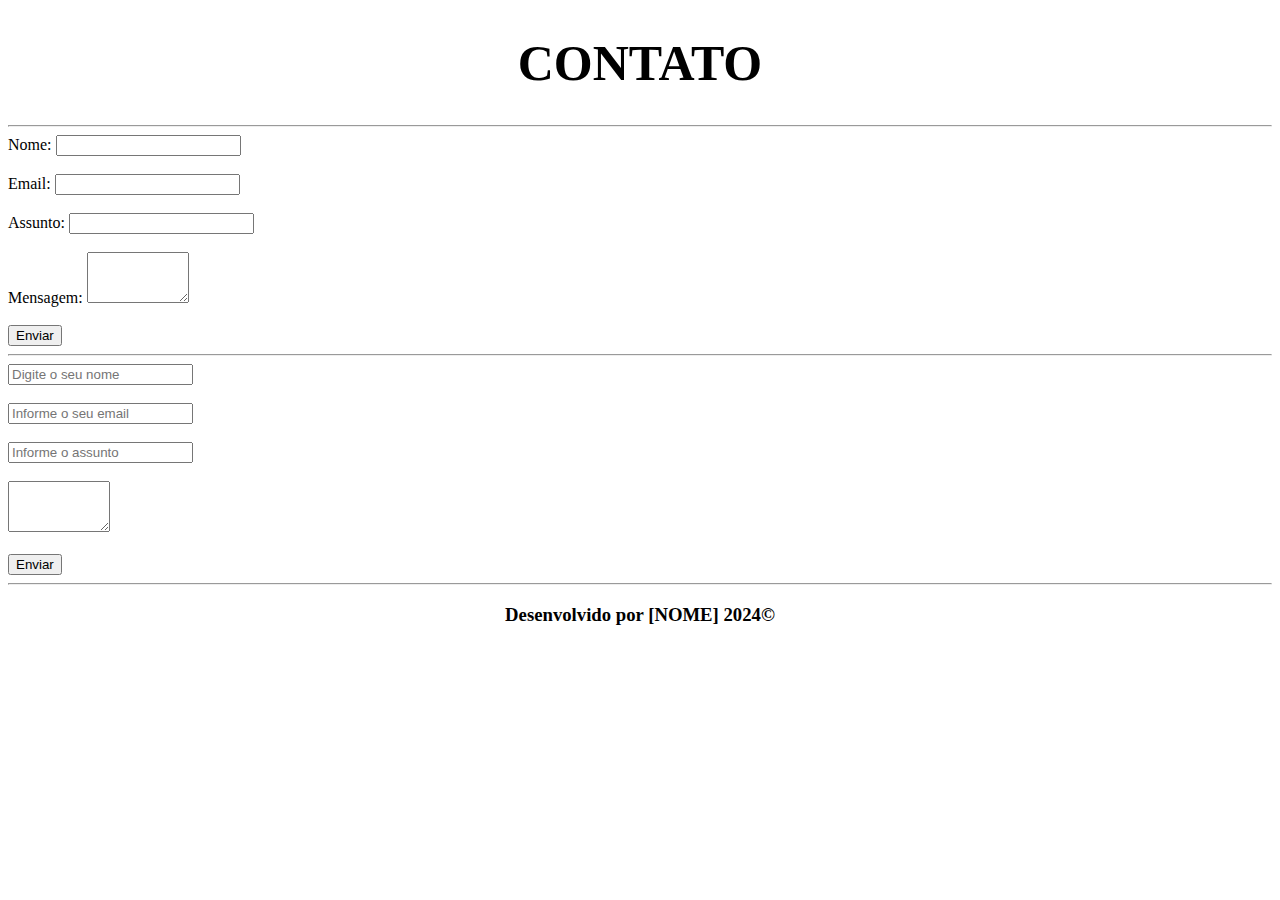
==== contato.html @ a88ffc35 "Atualização da página 'sobre.html' e criação da página 'contato.html'." ====
<!DOCTYPE html>
<html lang="pt-br">
<head>
    <meta charset="UTF-8">
    <meta http-equiv="X-UA-Compatible" content="IE=edge">
    <meta name="viewport" content="width=device-width, initial-scale=1.0">
    <title>Página de Exemplo</title>
</head>
<body>
    <header>
        <h1 style="font-size: 50px; text-align: center;">
            CONTATO
        </h1>
    </header>
    <main>
        <hr>
        <form>
            <label for="nome">Nome:</label>
            <input type="text" name="nome" id="nome"> <br> <br>
            <label for="email">Email:</label>
            <input type="email" name="email" id="email"> <br> <br>
            <label for="assunto">Assunto:</label>
            <input type="text" name="assunto" id="assunto"> <br> <br>
            <label for="mensagem">Mensagem:</label>
            <textarea name="mensagem" id="mensagem" cols="10" rows="3">

            </textarea> <br> <br>
            <input type="submit" value="Enviar">
        </form>
        <hr>
        <form>
            <input type="text" name="nome" id="nome" placeholder="Digite o seu nome"> <br> <br>
            <input type="email" name="email" id="email" placeholder="Informe o seu email"> <br> <br>
            <input type="text" name="assunto" id="assunto" placeholder="Informe o assunto"> <br> <br>
            <textarea name="mensagem" id="mensagem" cols="10" rows="3" placeholder="Digite a mensagem">

            </textarea> <br> <br>
            <input type="submit" value="Enviar">
        </form>
        <hr>
    </main>
    <footer>
        <h3 style="text-align: center;">Desenvolvido por [NOME] 2024&copy;</h3>
    </footer>
</body>
</html>
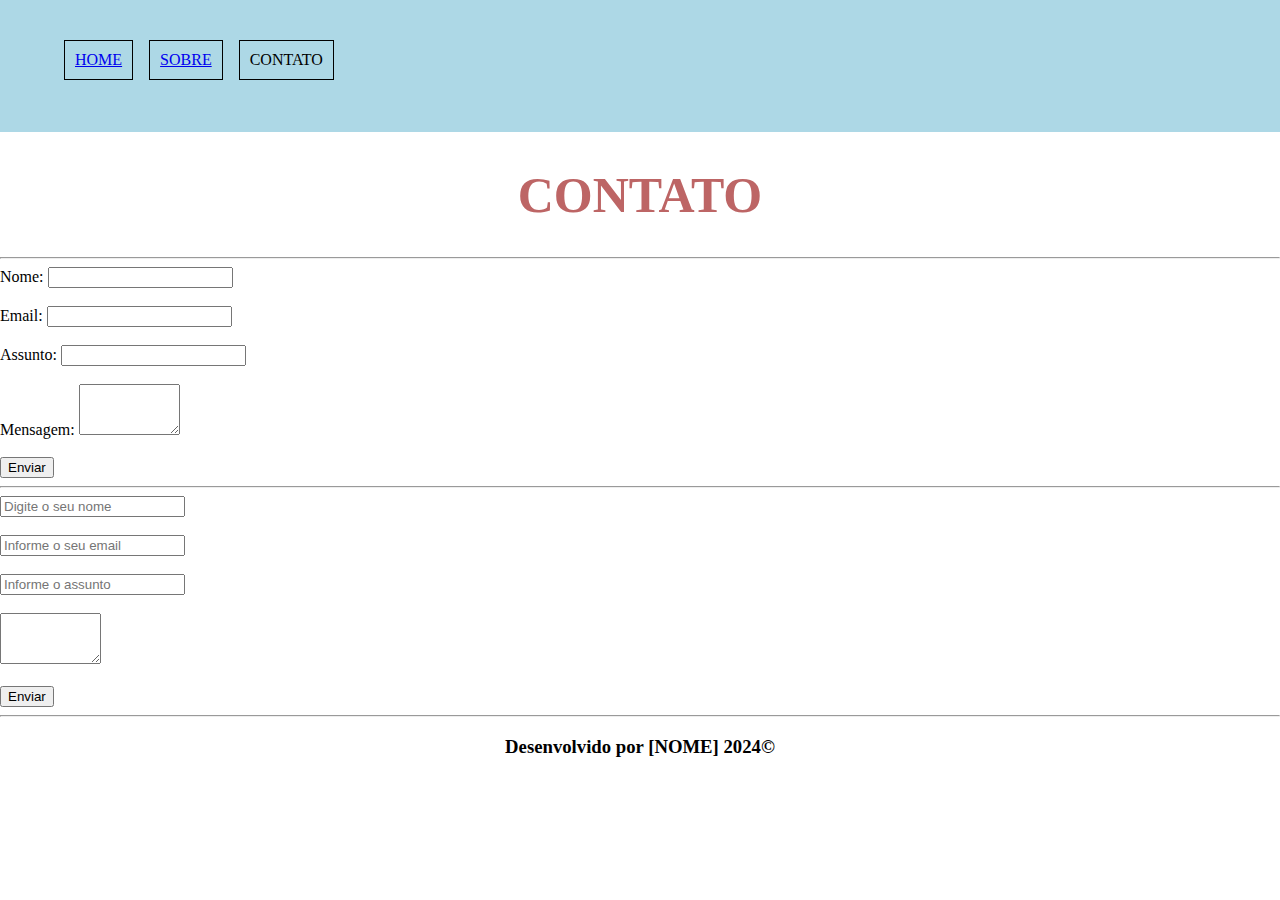
==== commit 6e512b33: "Configurando barra de menu e CSS." ====
--- a/contato.html
+++ b/contato.html
@@ -5,10 +5,23 @@
     <meta http-equiv="X-UA-Compatible" content="IE=edge">
     <meta name="viewport" content="width=device-width, initial-scale=1.0">
     <title>Página de Exemplo</title>
+    <link rel="stylesheet" href="assets/css/style.css">
 </head>
 <body>
     <header>
-        <h1 style="font-size: 50px; text-align: center;">
+        <nav>
+            <!-- Navegação-->
+            <ul>
+                <li>
+                    <a href="/">HOME</a>
+                </li>
+                <li>
+                    <a href="sobre.html">SOBRE</a>
+                </li>
+                <li>CONTATO</li>
+            </ul>
+        </nav>
+        <h1 class="titulo">
             CONTATO
         </h1>
     </header>
--- a/assets/css/style.css
+++ b/assets/css/style.css
@@ -0,0 +1,46 @@
+/**
+* Arquivo com regras CSS
+*/
+
+body {
+    margin: 0;
+}
+
+img {
+    margin-left: 35%;
+    width: 30%;
+    height: auto;
+}
+
+/* h1 { */
+.titulo {
+    font-size: 50px;
+    text-align: center;
+    color: rgb(189, 101, 101);
+}
+    
+.paragrafo {
+    font-size: 20px;
+    text-align: justify;
+    margin: 5rem;
+}
+
+nav {
+    width: 100%;
+    height: 100px;
+    padding: 1rem;
+    background-color: lightblue;
+}
+
+nav ul li {
+    float: left;
+    margin: 0.5rem;
+    padding: 10px;
+    list-style-type: none;
+    border: 1px solid black;
+}
+
+nav ul li:hover {
+    background-color: black;
+    color: red;
+}
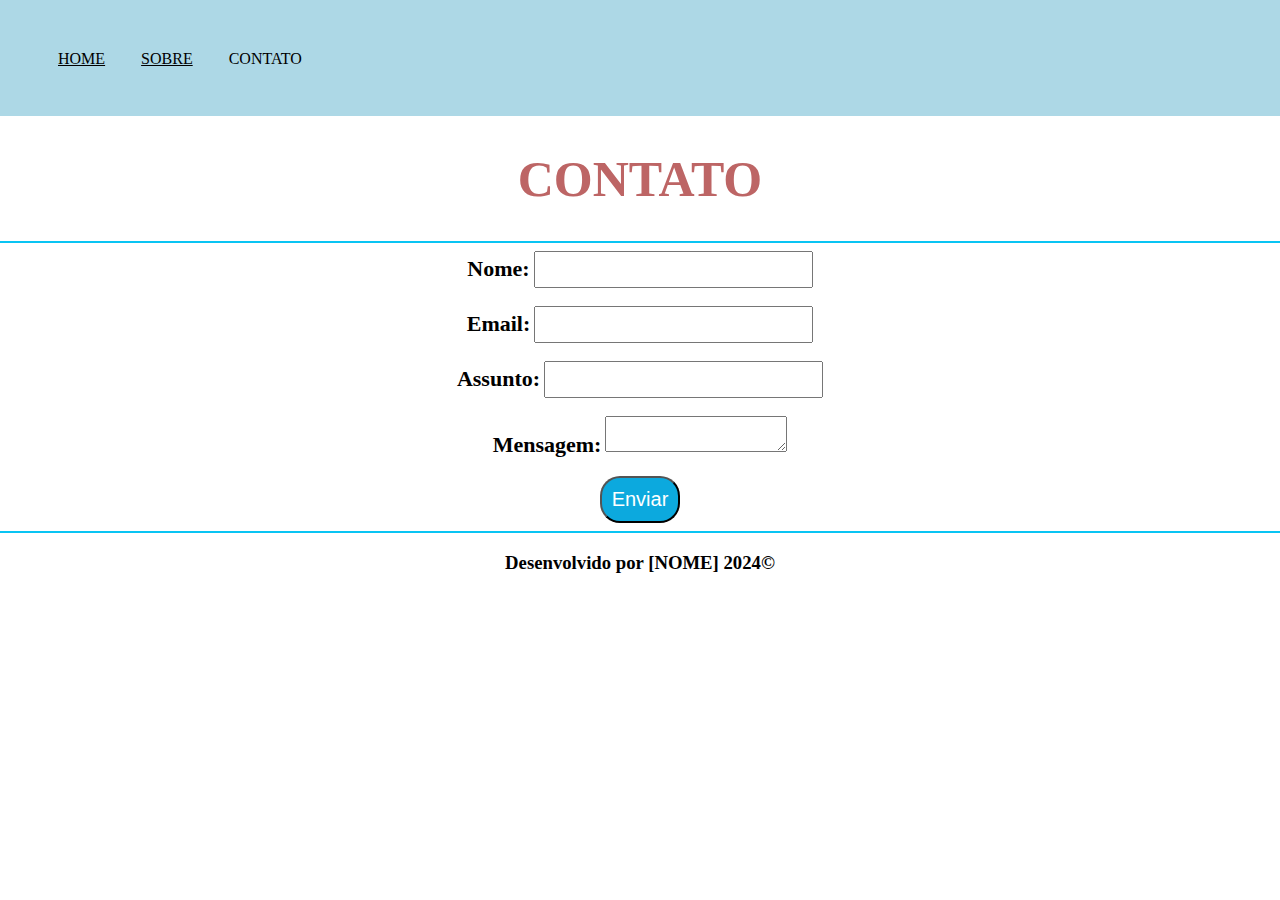
==== commit dcbf17e5: "Exemplo finalizado." ====
--- a/contato.html
+++ b/contato.html
@@ -9,7 +9,7 @@
 </head>
 <body>
     <header>
-        <nav>
+        <nav class="barra-nav">
             <!-- Navegação-->
             <ul>
                 <li>
@@ -27,20 +27,21 @@
     </header>
     <main>
         <hr>
-        <form>
+        <form id="form-contato">
             <label for="nome">Nome:</label>
-            <input type="text" name="nome" id="nome"> <br> <br>
+            <input type="text" name="nome" id="nome" required> <br> <br>
             <label for="email">Email:</label>
-            <input type="email" name="email" id="email"> <br> <br>
+            <input type="email" name="email" id="email" required> <br> <br>
             <label for="assunto">Assunto:</label>
-            <input type="text" name="assunto" id="assunto"> <br> <br>
+            <input type="text" name="assunto" id="assunto" required> <br> <br>
             <label for="mensagem">Mensagem:</label>
-            <textarea name="mensagem" id="mensagem" cols="10" rows="3">
+            <textarea name="mensagem" id="mensagem" required>
 
             </textarea> <br> <br>
             <input type="submit" value="Enviar">
         </form>
         <hr>
+        <!--
         <form>
             <input type="text" name="nome" id="nome" placeholder="Digite o seu nome"> <br> <br>
             <input type="email" name="email" id="email" placeholder="Informe o seu email"> <br> <br>
@@ -51,6 +52,7 @@
             <input type="submit" value="Enviar">
         </form>
         <hr>
+        -->
     </main>
     <footer>
         <h3 style="text-align: center;">Desenvolvido por [NOME] 2024&copy;</h3>
--- a/assets/css/style.css
+++ b/assets/css/style.css
@@ -6,16 +6,27 @@
     margin: 0;
 }
 
-img {
+.capa-img {
     margin-left: 35%;
     width: 30%;
     height: auto;
+    box-shadow: 5px 5px 15px black, -5px -5px 15px black;
+}
+
+a {
+    color: black;
+}
+
+hr {
+    border: 1px solid rgb(9, 196, 243);
 }
 
 /* h1 { */
 .titulo {
     font-size: 50px;
+    font-weight: bold;
     text-align: center;
+    /* text-shadow: 2px 2px 5px black; */
     color: rgb(189, 101, 101);
 }
     
@@ -25,22 +36,47 @@
     margin: 5rem;
 }
 
-nav {
+.barra-nav {
     width: 100%;
     height: 100px;
-    padding: 1rem;
+    padding-top: 1rem;
     background-color: lightblue;
 }
 
-nav ul li {
+.barra-nav ul li {
     float: left;
     margin: 0.5rem;
     padding: 10px;
     list-style-type: none;
-    border: 1px solid black;
 }
 
-nav ul li:hover {
-    background-color: black;
-    color: red;
+.barra-nav ul li:hover,
+.barra-nav ul li a:hover {
+    color: blue;
+    transition: 3s;
+    border-bottom: 1px solid black;
 }
+
+#form-contato {
+    width: 60%;
+    margin: 0 20%;
+    text-align: center;
+}
+
+#form-contato input {
+    padding: 5px;
+    font-size: 20px;
+}
+
+#form-contato label {
+    font-size: 22px;
+    font-weight: bold;
+}
+
+#form-contato input[type="submit"] {
+    background-color: rgb(12, 169, 222);
+    padding: 10px;
+    border-radius: 20px;
+    color: white;
+}
+
